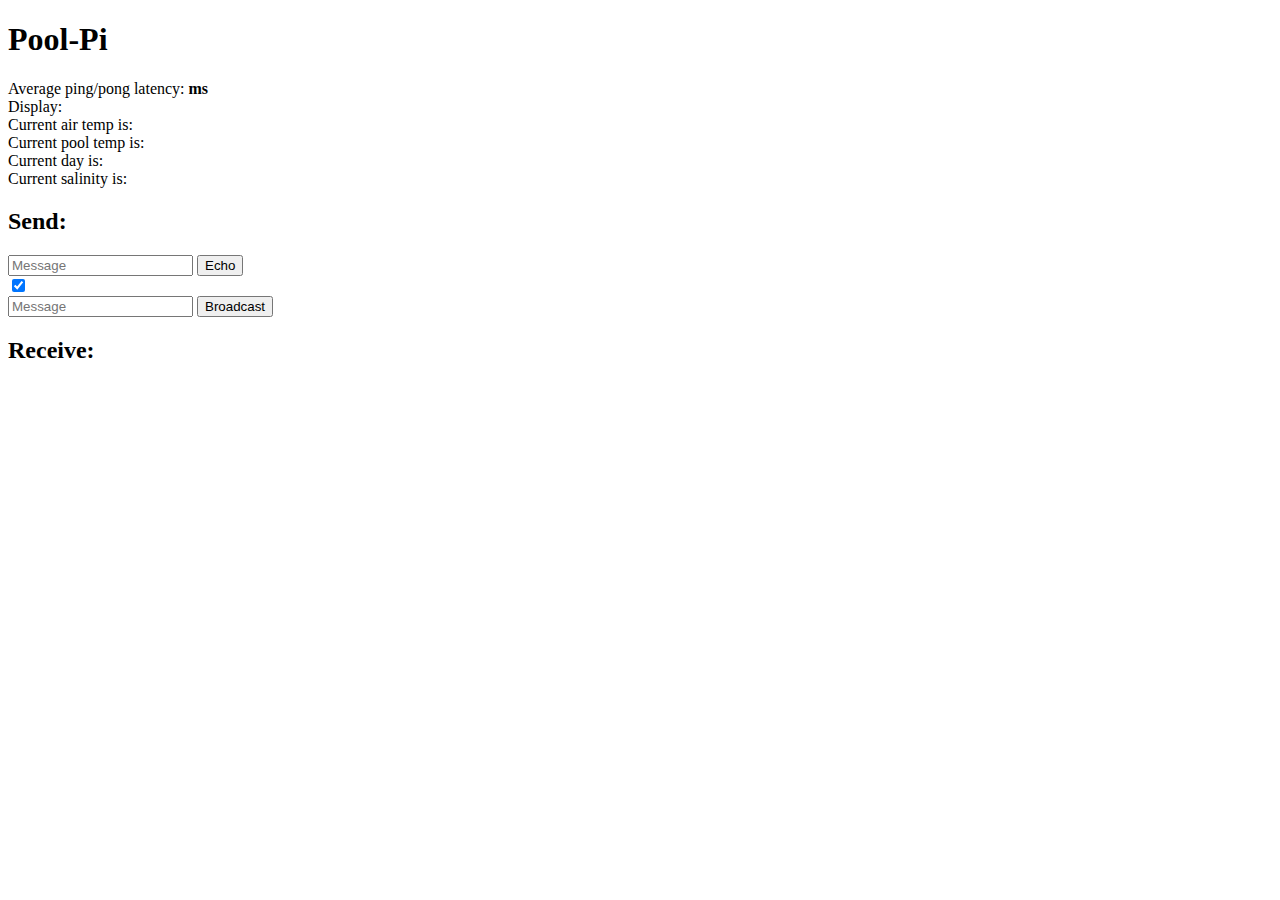
==== pool-pi/templates/index.html @ 93a37dac "Added pool to web communication for waterfall" ====
<!DOCTYPE HTML>
<html>
<head>
    <title>Pool-Pi</title>
    <link rel="stylesheet" href="/../static/styles.css">
    <script src='/../static/jquery.min.js'></script>
    <script src='/../static/socket.io.js'></script>
    <script type="text/javascript" charset="utf-8">
        $(document).ready(function() {
            // Connect to the Socket.IO server.
            // The connection URL has the following format, relative to the current page:
            //     http[s]://<domain>:<port>[/<namespace>]
            var socket = io();

            // Event handler for new connections.
            // The callback function is invoked when a connection with the
            // server is established.
            socket.on('connect', function() {
                socket.emit('my_event', {data: 'I\'m connected!'});
            });

            // Event handler for server sent data.
            // The callback function is invoked whenever the server emits data
            // to the client. The data is then displayed in the "Received"
            // section of the page.
            socket.on('my_response', function(msg, cb) {
                $('#log').append('<br>' + $('<div/>').text('Received #' + msg.count + ': ' + msg.data).html());
                if (cb)
                    cb();
            });

            // Interval function that tests message latency by sending a "ping"
            // message. The server then responds with a "pong" message and the
            // round trip time is measured.
            var ping_pong_times = [];
            var start_time;
            window.setInterval(function() {
                start_time = (new Date).getTime();
                $('#transport').text(socket.io.engine.transport.name);
                socket.emit('my_ping');
            }, 1000);

            // Handler for the "pong" message. When the pong is received, the
            // time from the ping is stored, and the average of the last 30
            // samples is average and displayed.
            socket.on('my_pong', function() {
                var latency = (new Date).getTime() - start_time;
                ping_pong_times.push(latency);
                ping_pong_times = ping_pong_times.slice(-30); // keep last 30 samples
                var sum = 0;
                for (var i = 0; i < ping_pong_times.length; i++)
                    sum += ping_pong_times[i];
                $('#ping-pong').text(Math.round(10 * sum / ping_pong_times.length) / 10);
            });

            // Handler for the model update
            socket.on('model', function(msg){
               $('#display').text(msg.display);
               $('#air-temp').text(msg.airtemp)
               $('#pool-temp').text(msg.pooltemp);
               $('#date-time').text(msg.datetime);
               $('#salinity').text(msg.salinity);
               if (msg.waterfall != "INIT"){
                if (msg.waterfall == "ON"){
                    $('#testid').checked == true;
                }
                else{
                    $('#testid').checked == false;
                }
               }
            });

            // Handlers for the different forms in the page.
            // These accept data from the user and send it to the server in a
            // variety of ways
            $('form#emit').submit(function(event) {
                socket.emit('my_event', {data: $('#emit_data').val()});
                return false;
            });
            $('form#broadcast').submit(function(event) {
                socket.emit('my_broadcast_event', {data: $('#broadcast_data').val()});
                return false;
            });
            $("#testform").on("change", "input:checkbox", function(event){
                socket.emit('my_toggle_event', {data: $('#testid:checked').length});
                return false;
            });

        });
    </script>
</head>
<body>
    <h1>Pool-Pi</h1>
    <p>
      Average ping/pong latency: <b><span id="ping-pong"></span>ms</b><br>
      Display: <b><span id="display"></span></b><br>
      Current air temp is: <b><span id="air-temp"></span></b><br>
      Current pool temp is: <b><span id="pool-temp"></span></b><br>
      Current day is: <b><span id="date-time"></span></b><br>
      Current salinity is: <b><span id="salinity"></span></b><br>
    </p>
    <h2>Send:</h2>
    <form id="waterfall" method="POST" action='#'>
        <input type="text" name="emit_data" id="emit_data" placeholder="Message">
        <input type="submit" value="Echo">
    </form>
    <form id="testform" method="POST" action='#'>
        <label class="switch switch-on-off">
            <input class="switch-input" type="checkbox" id="testid" name="testid" checked=checked/>
            <span class="switch-label" data-on="ON" data-off="OFF"></span> 
            <span class="switch-handle"></span> 
        </label>
    </form>
    <form id="broadcast" method="POST" action='#'>
        <input type="text" name="broadcast_data" id="broadcast_data" placeholder="Message">
        <input type="submit" value="Broadcast">
    </form>
    <h2>Receive:</h2>
    <div id="log"></div>
</body>
</html>
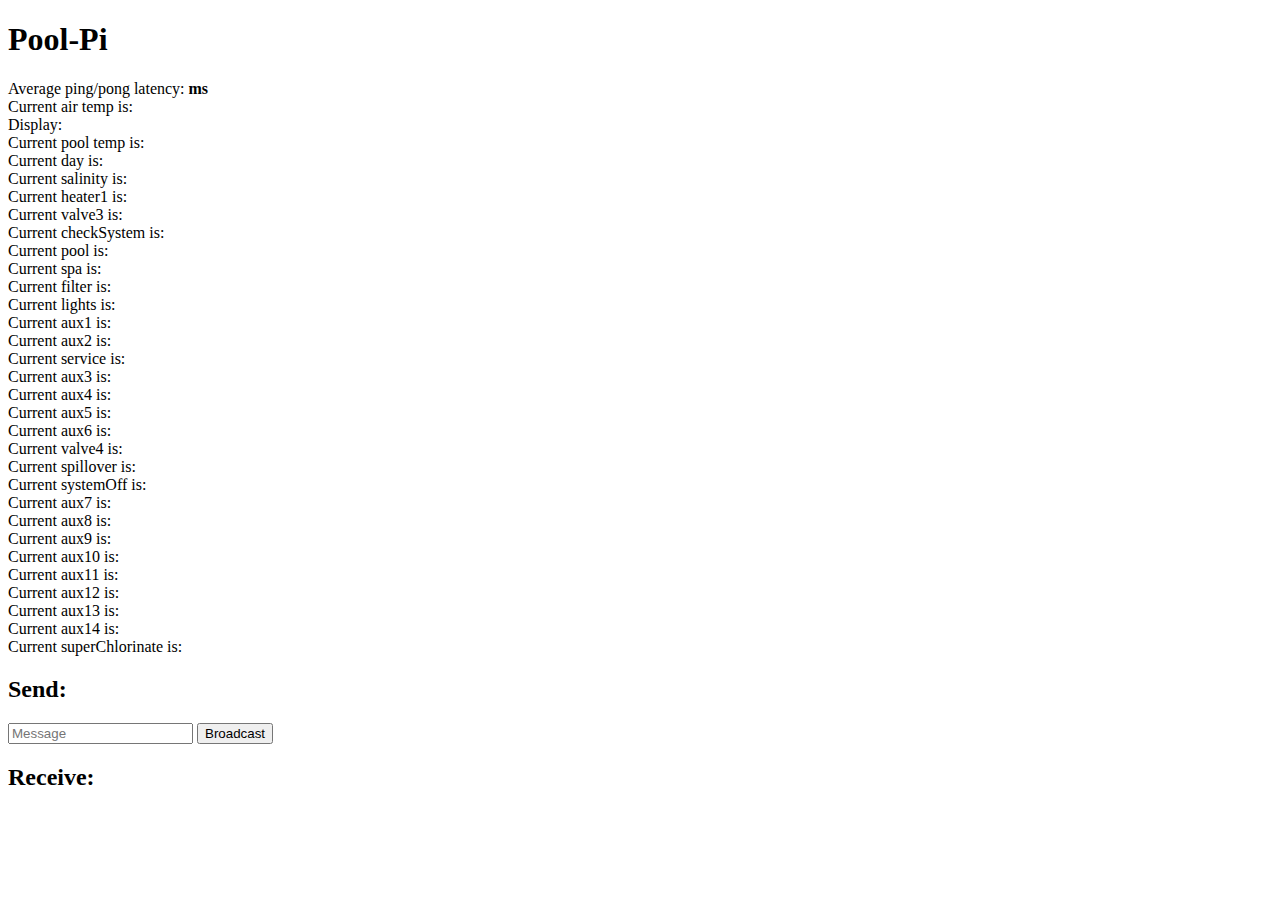
==== commit 11c6b561: "Updated front end to accept updated poolModel data" ====
--- a/pool-pi/templates/index.html
+++ b/pool-pi/templates/index.html
@@ -55,19 +55,23 @@
 
             // Handler for the model update
             socket.on('model', function(msg){
-               $('#display').text(msg.display);
-               $('#air-temp').text(msg.airtemp)
-               $('#pool-temp').text(msg.pooltemp);
-               $('#date-time').text(msg.datetime);
-               $('#salinity').text(msg.salinity);
-               if (msg.waterfall != "INIT"){
-                if (msg.waterfall == "ON"){
-                    $('#testid').checked == true;
+                msgObj = JSON.parse(msg);
+            // For every item in json message, need to update
+                for(var i = 0, len = keys(msgObj).length; i < len; ++i){
+                    attributeName = keys(msgObj)[i]
+                    if(typeof(msgObj[attributeName]) == "object"){
+                        // Attribute has state and version value
+                        state = msgObj[attributeName].state;
+                        version = msgObj[attributeName].version;
+                    }
+                    else{
+                        // Attribute only has state value
+                        state = msgObj[attributeName];
+                        version = "NA";
+                    }
+                    // Update corrosponding html
+                    document.getElementById(attributeName).textContent="State: "+state+", Version: "+version;
                 }
-                else{
-                    $('#testid').checked == false;
-                }
-               }
             });
 
             // Handlers for the different forms in the page.
@@ -92,25 +96,47 @@
 <body>
     <h1>Pool-Pi</h1>
     <p>
-      Average ping/pong latency: <b><span id="ping-pong"></span>ms</b><br>
-      Display: <b><span id="display"></span></b><br>
-      Current air temp is: <b><span id="air-temp"></span></b><br>
-      Current pool temp is: <b><span id="pool-temp"></span></b><br>
-      Current day is: <b><span id="date-time"></span></b><br>
-      Current salinity is: <b><span id="salinity"></span></b><br>
+        Average ping/pong latency: <b><span id="ping-pong"></span>ms</b><br>
+        Current air temp is: <b><span id="airtemp"></span></b><br>
+        Display: <b><span id="display"></span></b><br>
+        Current pool temp is: <b><span id="pooltemp"></span></b><br>
+        Current day is: <b><span id="datetime"></span></b><br>
+        Current salinity is: <b><span id="salinity"></span></b><br>
+        Current heater1 is: <b><span id="heater1"></span></b><br>
+        Current valve3 is: <b><span id="valve3"></span></b><br>
+        Current checkSystem is: <b><span id="checkSystem"></span></b><br>
+        Current pool is: <b><span id="pool"></span></b><br>
+        Current spa is: <b><span id="spa"></span></b><br>
+        Current filter is: <b><span id="filter"></span></b><br>
+        Current lights is: <b><span id="lights"></span></b><br>
+        Current aux1 is: <b><span id="aux1"></span></b><br>
+        Current aux2 is: <b><span id="aux2"></span></b><br>
+        Current service is: <b><span id="service"></span></b><br>
+        Current aux3 is: <b><span id="aux3"></span></b><br>
+        Current aux4 is: <b><span id="aux4"></span></b><br>
+        Current aux5 is: <b><span id="aux5"></span></b><br>
+        Current aux6 is: <b><span id="aux6"></span></b><br>
+        Current valve4 is: <b><span id="valve4"></span></b><br>
+        Current spillover is: <b><span id="spillover"></span></b><br>
+        Current systemOff is: <b><span id="systemOff"></span></b><br>
+        Current aux7 is: <b><span id="aux7"></span></b><br>
+        Current aux8 is: <b><span id="aux8"></span></b><br>
+        Current aux9 is: <b><span id="aux9"></span></b><br>
+        Current aux10 is: <b><span id="aux10"></span></b><br>
+        Current aux11 is: <b><span id="aux11"></span></b><br>
+        Current aux12 is: <b><span id="aux12"></span></b><br>
+        Current aux13 is: <b><span id="aux13"></span></b><br>
+        Current aux14 is: <b><span id="aux14"></span></b><br>
+        Current superChlorinate is: <b><span id="superChlorinate"></span></b><br>
     </p>
     <h2>Send:</h2>
-    <form id="waterfall" method="POST" action='#'>
-        <input type="text" name="emit_data" id="emit_data" placeholder="Message">
-        <input type="submit" value="Echo">
-    </form>
-    <form id="testform" method="POST" action='#'>
+    <!-- <form id="testform" method="POST" action='#'>
         <label class="switch switch-on-off">
             <input class="switch-input" type="checkbox" id="testid" name="testid" checked=checked/>
             <span class="switch-label" data-on="ON" data-off="OFF"></span> 
             <span class="switch-handle"></span> 
         </label>
-    </form>
+    </form> -->
     <form id="broadcast" method="POST" action='#'>
         <input type="text" name="broadcast_data" id="broadcast_data" placeholder="Message">
         <input type="submit" value="Broadcast">
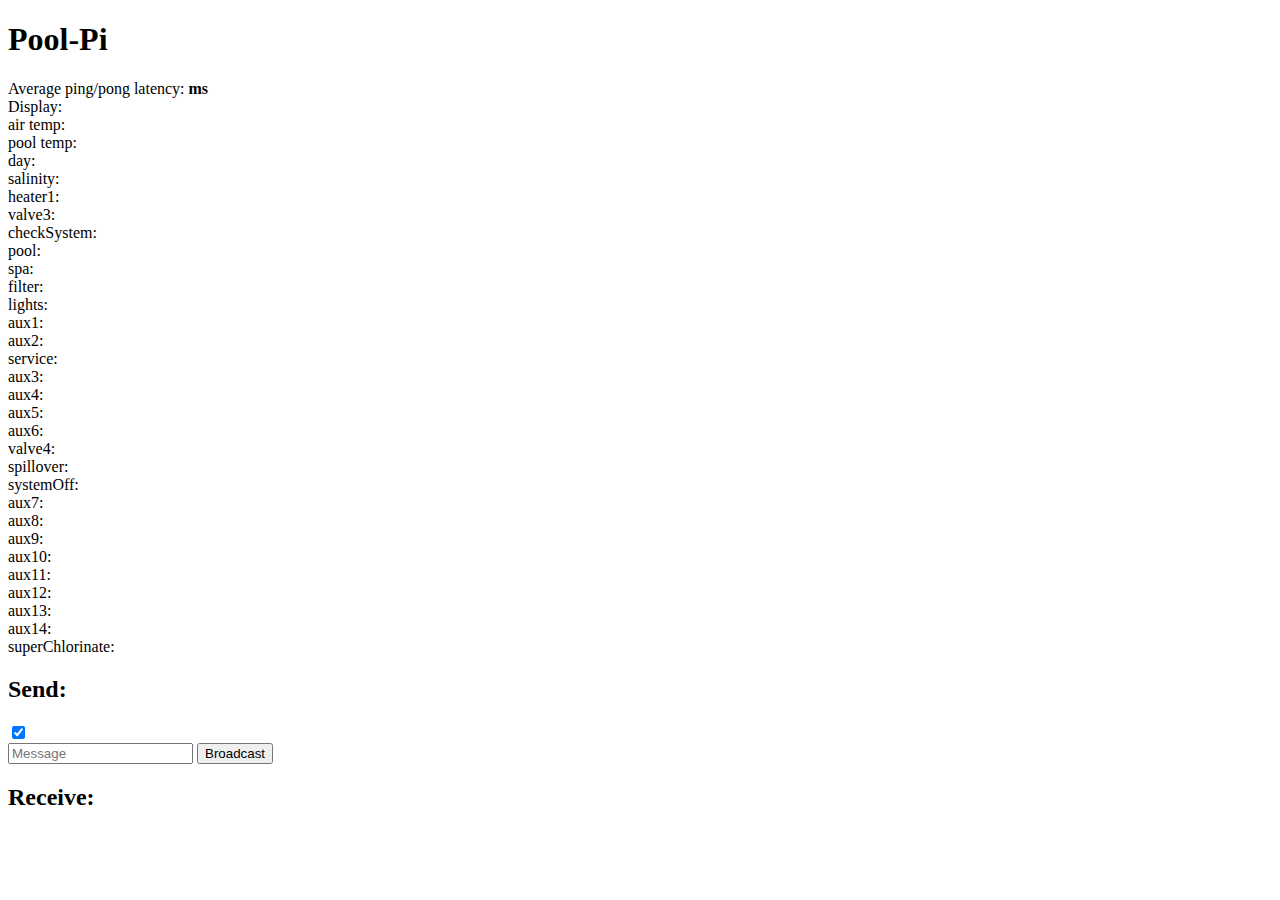
==== commit b2a5c933: "Working on adding in switches" ====
--- a/pool-pi/templates/index.html
+++ b/pool-pi/templates/index.html
@@ -2,6 +2,7 @@
 <html>
 <head>
     <title>Pool-Pi</title>
+    <!-- TODO add favicon -->
     <link rel="stylesheet" href="/../static/styles.css">
     <script src='/../static/jquery.min.js'></script>
     <script src='/../static/socket.io.js'></script>
@@ -57,12 +58,29 @@
             socket.on('model', function(msg){
                 msgObj = JSON.parse(msg);
             // For every item in json message, need to update
-                for(var i = 0, len = keys(msgObj).length; i < len; ++i){
-                    attributeName = keys(msgObj)[i]
+                for(var i = 0, len = Object.keys(msgObj).length; i < len; ++i){
+                    attributeName = Object.keys(msgObj)[i]
+                    if(attributeName=="flag_data_changed"){
+                        break;
+                        // TODO filter this on backend so it's not sent as JSON
+                    }
                     if(typeof(msgObj[attributeName]) == "object"){
                         // Attribute has state and version value
                         state = msgObj[attributeName].state;
                         version = msgObj[attributeName].version;
+                        if(state=="ON"){
+                            color = 'color:green'
+                        }
+                        else if(state=="INIT"){
+                            color = 'color:lightgrey'
+                        }
+                        else if(state=="OFF"){
+                            color = 'color:red'
+                        }
+                        else if(state=="BLINK"){
+                            color = 'color:yellow'
+                        }
+                        document.getElementById(attributeName).style=color;
                     }
                     else{
                         // Attribute only has state value
@@ -70,7 +88,8 @@
                         version = "NA";
                     }
                     // Update corrosponding html
-                    document.getElementById(attributeName).textContent="State: "+state+", Version: "+version;
+                    document.getElementById(attributeName).textContent=state+", "+version;
+                    
                 }
             });
 
@@ -86,7 +105,7 @@
                 return false;
             });
             $("#testform").on("change", "input:checkbox", function(event){
-                socket.emit('my_toggle_event', {data: $('#testid:checked').length});
+                socket.emit('my_toggle_event', {id:'testid',data: $('#testid:checked').length});
                 return false;
             });
 
@@ -97,46 +116,46 @@
     <h1>Pool-Pi</h1>
     <p>
         Average ping/pong latency: <b><span id="ping-pong"></span>ms</b><br>
-        Current air temp is: <b><span id="airtemp"></span></b><br>
         Display: <b><span id="display"></span></b><br>
-        Current pool temp is: <b><span id="pooltemp"></span></b><br>
-        Current day is: <b><span id="datetime"></span></b><br>
-        Current salinity is: <b><span id="salinity"></span></b><br>
-        Current heater1 is: <b><span id="heater1"></span></b><br>
-        Current valve3 is: <b><span id="valve3"></span></b><br>
-        Current checkSystem is: <b><span id="checkSystem"></span></b><br>
-        Current pool is: <b><span id="pool"></span></b><br>
-        Current spa is: <b><span id="spa"></span></b><br>
-        Current filter is: <b><span id="filter"></span></b><br>
-        Current lights is: <b><span id="lights"></span></b><br>
-        Current aux1 is: <b><span id="aux1"></span></b><br>
-        Current aux2 is: <b><span id="aux2"></span></b><br>
-        Current service is: <b><span id="service"></span></b><br>
-        Current aux3 is: <b><span id="aux3"></span></b><br>
-        Current aux4 is: <b><span id="aux4"></span></b><br>
-        Current aux5 is: <b><span id="aux5"></span></b><br>
-        Current aux6 is: <b><span id="aux6"></span></b><br>
-        Current valve4 is: <b><span id="valve4"></span></b><br>
-        Current spillover is: <b><span id="spillover"></span></b><br>
-        Current systemOff is: <b><span id="systemOff"></span></b><br>
-        Current aux7 is: <b><span id="aux7"></span></b><br>
-        Current aux8 is: <b><span id="aux8"></span></b><br>
-        Current aux9 is: <b><span id="aux9"></span></b><br>
-        Current aux10 is: <b><span id="aux10"></span></b><br>
-        Current aux11 is: <b><span id="aux11"></span></b><br>
-        Current aux12 is: <b><span id="aux12"></span></b><br>
-        Current aux13 is: <b><span id="aux13"></span></b><br>
-        Current aux14 is: <b><span id="aux14"></span></b><br>
-        Current superChlorinate is: <b><span id="superChlorinate"></span></b><br>
+        air temp: <b><span id="airtemp"></span></b><br>
+        pool temp: <b><span id="pooltemp"></span></b><br>
+        day: <b><span id="datetime"></span></b><br>
+        salinity: <b><span id="salinity"></span></b><br>
+        heater1: <b><span id="heater1"></span></b><br>
+        valve3: <b><span id="valve3"></span></b><br>
+        checkSystem: <b><span id="checkSystem"></span></b><br>
+        pool: <b><span id="pool"></span></b><br>
+        spa: <b><span id="spa"></span></b><br>
+        filter: <b><span id="filter"></span></b><br>
+        lights: <b><span id="lights"></span></b><br>
+        aux1: <b><span id="aux1"></span></b><br>
+        aux2: <b><span id="aux2"></span></b><br>
+        service: <b><span id="service"></span></b><br>
+        aux3: <b><span id="aux3"></span></b><br>
+        aux4: <b><span id="aux4"></span></b><br>
+        aux5: <b><span id="aux5"></span></b><br>
+        aux6: <b><span id="aux6"></span></b><br>
+        valve4: <b><span id="valve4"></span></b><br>
+        spillover: <b><span id="spillover"></span></b><br>
+        systemOff: <b><span id="systemOff"></span></b><br>
+        aux7: <b><span id="aux7"></span></b><br>
+        aux8: <b><span id="aux8"></span></b><br>
+        aux9: <b><span id="aux9"></span></b><br>
+        aux10: <b><span id="aux10"></span></b><br>
+        aux11: <b><span id="aux11"></span></b><br>
+        aux12: <b><span id="aux12"></span></b><br>
+        aux13: <b><span id="aux13"></span></b><br>
+        aux14: <b><span id="aux14"></span></b><br>
+        superChlorinate: <b><span id="superChlorinate"></span></b><br>
     </p>
     <h2>Send:</h2>
-    <!-- <form id="testform" method="POST" action='#'>
+    <form id="testform" method="POST" action='#'>
         <label class="switch switch-on-off">
-            <input class="switch-input" type="checkbox" id="testid" name="testid" checked=checked/>
+            <input class="switch-input" type="checkbox" id="testid" checked=''/>
             <span class="switch-label" data-on="ON" data-off="OFF"></span> 
             <span class="switch-handle"></span> 
         </label>
-    </form> -->
+    </form>
     <form id="broadcast" method="POST" action='#'>
         <input type="text" name="broadcast_data" id="broadcast_data" placeholder="Message">
         <input type="submit" value="Broadcast">
@@ -144,4 +163,4 @@
     <h2>Receive:</h2>
     <div id="log"></div>
 </body>
-</html>+</html>
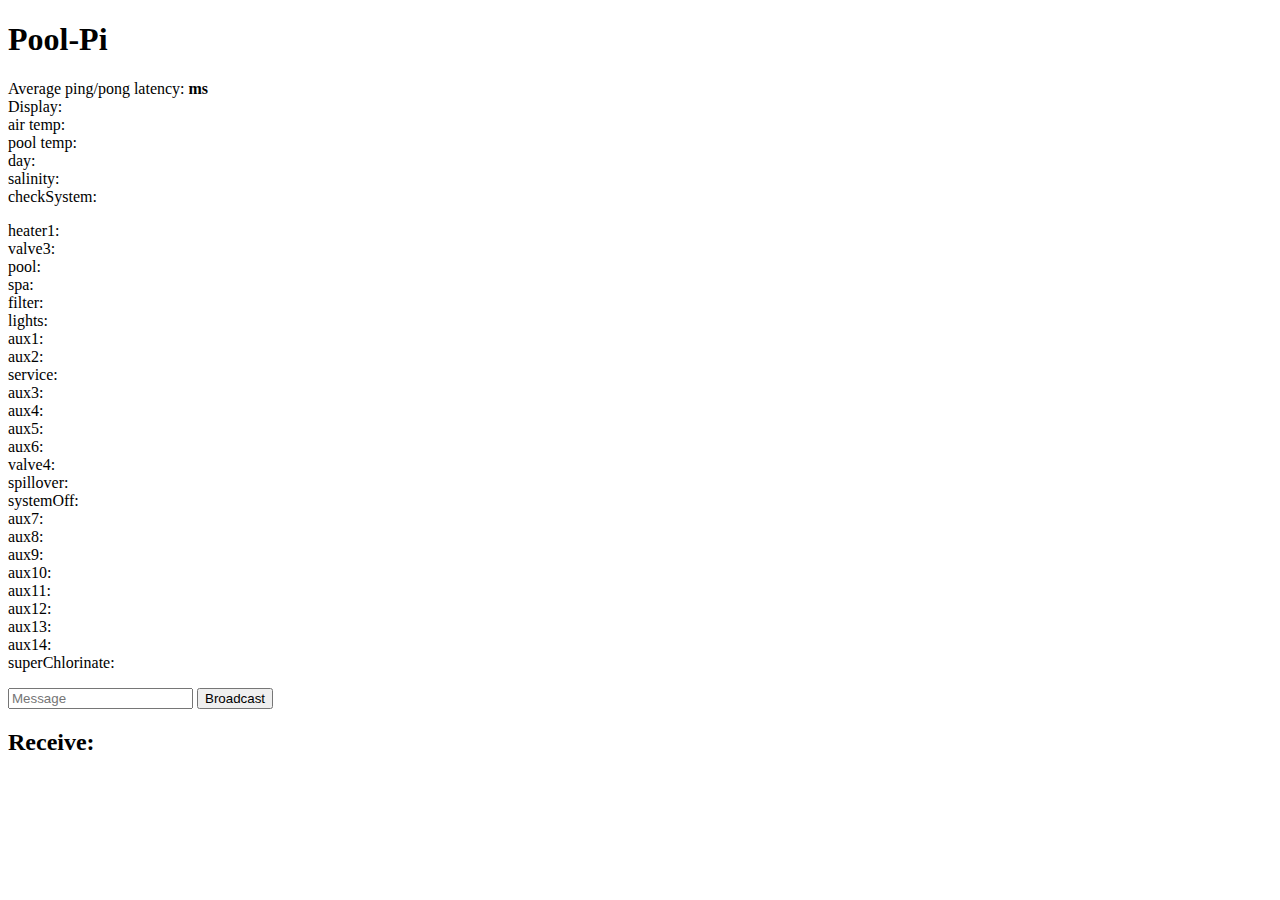
==== commit cc4354f9: "Added line breaks. Fixed ID selection when parsing JSON." ====
--- a/pool-pi/templates/index.html
+++ b/pool-pi/templates/index.html
@@ -65,31 +65,36 @@
                         // TODO filter this on backend so it's not sent as JSON
                     }
                     if(typeof(msgObj[attributeName]) == "object"){
-                        // Attribute has state and version value
+                        // Attribute has state and version value (is a button)
                         state = msgObj[attributeName].state;
                         version = msgObj[attributeName].version;
                         if(state=="ON"){
                             color = 'color:green'
+                            if($("#"+attributeName).attr('class')=="toggler off"){
+                                $("#"+attributeName).toggleClass('off');
+                            }
                         }
                         else if(state=="INIT"){
                             color = 'color:lightgrey'
                         }
                         else if(state=="OFF"){
                             color = 'color:red'
+                            if($("#"+attributeName).attr('class')=="toggler"){
+                                $("#"+attributeName).toggleClass('off');
+                            }
                         }
                         else if(state=="BLINK"){
                             color = 'color:yellow'
                         }
-                        document.getElementById(attributeName).style=color;
+                        // document.getElementById(attributeName).style=color;
+                        // Update button
+                        
                     }
                     else{
-                        // Attribute only has state value
-                        state = msgObj[attributeName];
-                        version = "NA";
+                        // Attribute only has state value (is not a button)
+                        // Update corrosponding html
+                        document.getElementById(attributeName).textContent=msgObj[attributeName];
                     }
-                    // Update corrosponding html
-                    document.getElementById(attributeName).textContent=state+", "+version;
-                    
                 }
             });
 
@@ -108,6 +113,18 @@
                 socket.emit('my_toggle_event', {id:'testid',data: $('#testid:checked').length});
                 return false;
             });
+            $('switch.toggler').click(function(){
+                $(this).toggleClass('off');
+                switchID = $(this).attr('id');
+                if($(this).attr('class') == 'toggler'){
+                    switchState = true;
+                }
+                else{
+                    switchState = false;
+                }
+                console.log(switchID, switchState);
+                socket.emit('my_toggle_event', {id: switchID, data: switchState});
+            });
 
         });
     </script>
@@ -121,40 +138,43 @@
         pool temp: <b><span id="pooltemp"></span></b><br>
         day: <b><span id="datetime"></span></b><br>
         salinity: <b><span id="salinity"></span></b><br>
-        heater1: <b><span id="heater1"></span></b><br>
-        valve3: <b><span id="valve3"></span></b><br>
         checkSystem: <b><span id="checkSystem"></span></b><br>
-        pool: <b><span id="pool"></span></b><br>
-        spa: <b><span id="spa"></span></b><br>
-        filter: <b><span id="filter"></span></b><br>
-        lights: <b><span id="lights"></span></b><br>
-        aux1: <b><span id="aux1"></span></b><br>
-        aux2: <b><span id="aux2"></span></b><br>
-        service: <b><span id="service"></span></b><br>
-        aux3: <b><span id="aux3"></span></b><br>
-        aux4: <b><span id="aux4"></span></b><br>
-        aux5: <b><span id="aux5"></span></b><br>
-        aux6: <b><span id="aux6"></span></b><br>
-        valve4: <b><span id="valve4"></span></b><br>
-        spillover: <b><span id="spillover"></span></b><br>
-        systemOff: <b><span id="systemOff"></span></b><br>
-        aux7: <b><span id="aux7"></span></b><br>
-        aux8: <b><span id="aux8"></span></b><br>
-        aux9: <b><span id="aux9"></span></b><br>
-        aux10: <b><span id="aux10"></span></b><br>
-        aux11: <b><span id="aux11"></span></b><br>
-        aux12: <b><span id="aux12"></span></b><br>
-        aux13: <b><span id="aux13"></span></b><br>
-        aux14: <b><span id="aux14"></span></b><br>
-        superChlorinate: <b><span id="superChlorinate"></span></b><br>
     </p>
-    <h2>Send:</h2>
-    <form id="testform" method="POST" action='#'>
+    <p>
+        heater1: <switch id="heater1" href="#" class="toggler off">&nbsp;</switch><br>
+        valve3: <switch id="valve3" href="#" class="toggler off">&nbsp;</switch><br>
+        pool: <switch id="pool" href="#" class="toggler off">&nbsp;</switch><br>
+        spa: <switch id="spa" href="#" class="toggler off">&nbsp;</switch><br>
+        filter: <switch id="filter" href="#" class="toggler off">&nbsp;</switch><br>
+        lights: <switch id="lights" href="#" class="toggler off">&nbsp;</switch><br>
+        aux1: <switch id="aux1" href="#" class="toggler off">&nbsp;</switch><br>
+        aux2: <switch id="aux2" href="#" class="toggler off">&nbsp;</switch><br>
+        service: <switch id="service" href="#" class="toggler off">&nbsp;</switch><br>
+        aux3: <switch id="aux3" href="#" class="toggler off">&nbsp;</switch><br>
+        aux4: <switch  id="aux4" href="#" class="toggler off">&nbsp;</switch><br>
+        aux5: <switch id="aux5" href="#" class="toggler off">&nbsp;</switch><br>
+        aux6: <switch id="aux6" href="#" class="toggler off">&nbsp;</switch><br>
+        valve4: <switch id="valve4" href="#" class="toggler off">&nbsp;</switch><br>
+        spillover: <switch id="spillover" href="#" class="toggler off">&nbsp;</switch><br>
+        systemOff: <switch id="systemOff" href="#" class="toggler off">&nbsp;</switch><br>
+        aux7: <switch id="aux7" href="#" class="toggler off">&nbsp;</switch><br>
+        aux8: <switch id="aux8" href="#" class="toggler off">&nbsp;</switch><br>
+        aux9: <switch id="aux9" href="#" class="toggler off">&nbsp;</switch><br>
+        aux10: <switch id="aux10" href="#" class="toggler off">&nbsp;</switch><br>
+        aux11: <switch  id="aux11" href="#" class="toggler off">&nbsp;</switch><br>
+        aux12: <switch id="aux12" href="#" class="toggler off">&nbsp;</switch><br>
+        aux13: <switch id="aux13" href="#" class="toggler off">&nbsp;</switch><br>
+        aux14: <switch id="aux14" href="#" class="toggler off">&nbsp;</switch><br>
+        superChlorinate: <switch id="superChlorinate" href="#" class="toggler off">&nbsp;</switch><br>
+    </p>
+
+
+    <!-- <form id="testform" method="POST" action='#'>
         <label class="switch switch-on-off">
             <input class="switch-input" type="checkbox" id="testid" checked=''/>
             <span class="switch-label" data-on="ON" data-off="OFF"></span> 
             <span class="switch-handle"></span> 
-        </label>
+        </label> -->
     </form>
     <form id="broadcast" method="POST" action='#'>
         <input type="text" name="broadcast_data" id="broadcast_data" placeholder="Message">
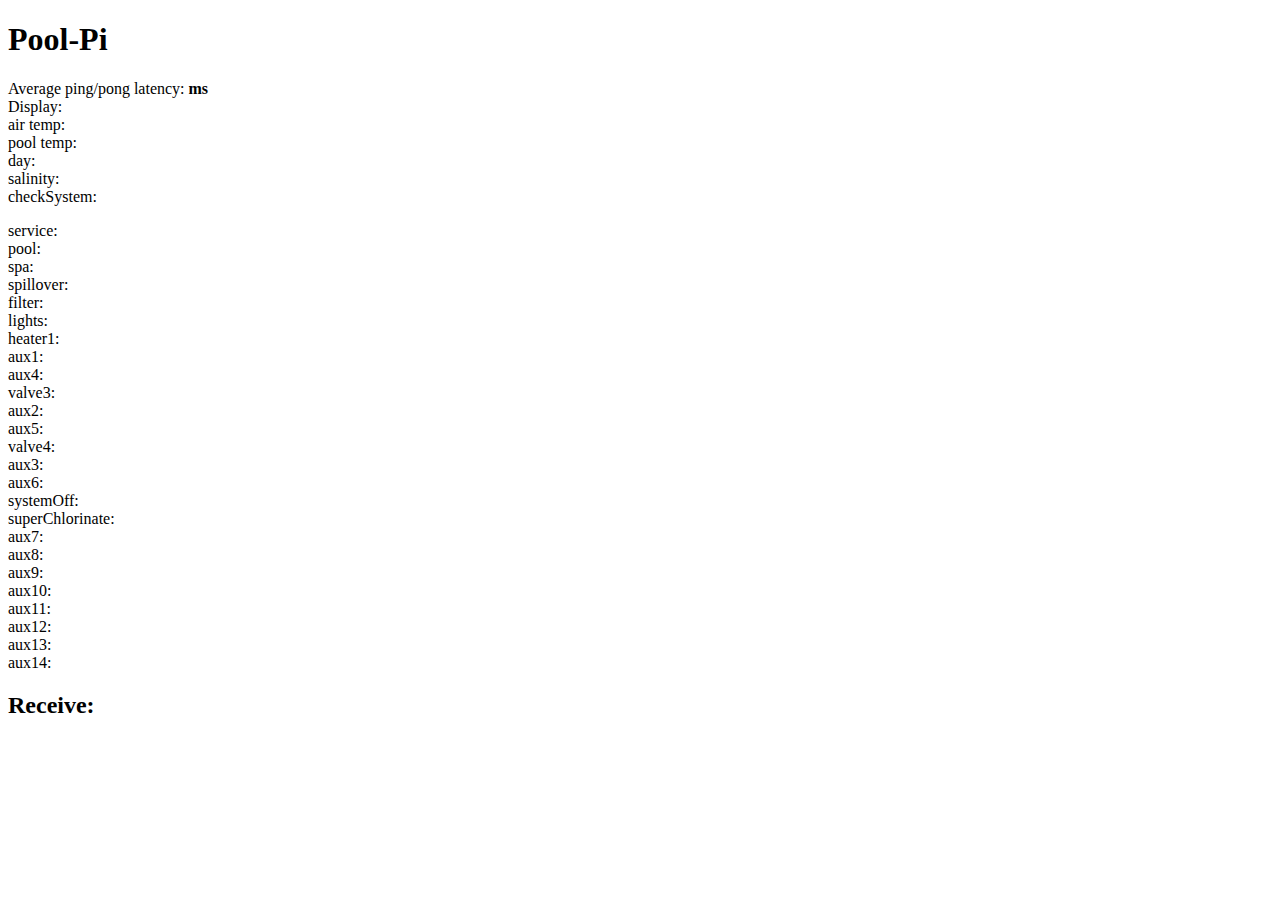
==== commit de09e1ef: "Fixed non-updated class name" ====
--- a/pool-pi/templates/index.html
+++ b/pool-pi/templates/index.html
@@ -1,5 +1,6 @@
 <!DOCTYPE HTML>
 <html>
+
 <head>
     <title>Pool-Pi</title>
     <!-- TODO add favicon -->
@@ -7,7 +8,7 @@
     <script src='/../static/jquery.min.js'></script>
     <script src='/../static/socket.io.js'></script>
     <script type="text/javascript" charset="utf-8">
-        $(document).ready(function() {
+        $(document).ready(function () {
             // Connect to the Socket.IO server.
             // The connection URL has the following format, relative to the current page:
             //     http[s]://<domain>:<port>[/<namespace>]
@@ -16,15 +17,15 @@
             // Event handler for new connections.
             // The callback function is invoked when a connection with the
             // server is established.
-            socket.on('connect', function() {
-                socket.emit('my_event', {data: 'I\'m connected!'});
+            socket.on('connect', function () {
+                socket.emit('my_event', { data: 'I\'m connected!' });
             });
 
             // Event handler for server sent data.
             // The callback function is invoked whenever the server emits data
             // to the client. The data is then displayed in the "Received"
             // section of the page.
-            socket.on('my_response', function(msg, cb) {
+            socket.on('my_response', function (msg, cb) {
                 $('#log').append('<br>' + $('<div/>').text('Received #' + msg.count + ': ' + msg.data).html());
                 if (cb)
                     cb();
@@ -35,7 +36,7 @@
             // round trip time is measured.
             var ping_pong_times = [];
             var start_time;
-            window.setInterval(function() {
+            window.setInterval(function () {
                 start_time = (new Date).getTime();
                 $('#transport').text(socket.io.engine.transport.name);
                 socket.emit('my_ping');
@@ -44,7 +45,7 @@
             // Handler for the "pong" message. When the pong is received, the
             // time from the ping is stored, and the average of the last 30
             // samples is average and displayed.
-            socket.on('my_pong', function() {
+            socket.on('my_pong', function () {
                 var latency = (new Date).getTime() - start_time;
                 ping_pong_times.push(latency);
                 ping_pong_times = ping_pong_times.slice(-30); // keep last 30 samples
@@ -55,45 +56,50 @@
             });
 
             // Handler for the model update
-            socket.on('model', function(msg){
+            socket.on('model', function (msg) {
                 msgObj = JSON.parse(msg);
-            // For every item in json message, need to update
-                for(var i = 0, len = Object.keys(msgObj).length; i < len; ++i){
+                // For every item in json message, need to update
+                for (var i = 0, len = Object.keys(msgObj).length; i < len; ++i) {
                     attributeName = Object.keys(msgObj)[i]
-                    if(attributeName=="flag_data_changed"){
+                    if (attributeName == "flag_data_changed") {
                         break;
                         // TODO filter this on backend so it's not sent as JSON
                     }
-                    if(typeof(msgObj[attributeName]) == "object"){
+                    if (attributeName == "last_update_time") {
+                        break;
+                        // TODO filter this on backend so it's not sent as JSON
+                    }
+                    if (typeof (msgObj[attributeName]) == "object") {
                         // Attribute has state and version value (is a button)
                         state = msgObj[attributeName].state;
                         version = msgObj[attributeName].version;
-                        if(state=="ON"){
+                        // TODO handle init and blinking states
+                        if (state == "ON") {
                             color = 'color:green'
-                            if($("#"+attributeName).attr('class')=="toggler off"){
-                                $("#"+attributeName).toggleClass('off');
+                            if ($("#" + attributeName).attr('class') == "toggler off") {
+                                $("#" + attributeName).toggleClass('off');
                             }
                         }
-                        else if(state=="INIT"){
+                        else if (state == "INIT") {
                             color = 'color:lightgrey'
                         }
-                        else if(state=="OFF"){
+                        else if (state == "OFF") {
                             color = 'color:red'
-                            if($("#"+attributeName).attr('class')=="toggler"){
-                                $("#"+attributeName).toggleClass('off');
+                            if ($("#" + attributeName).attr('class') == "toggler") {
+                                $("#" + attributeName).toggleClass('off');
                             }
                         }
-                        else if(state=="BLINK"){
+                        else if (state == "BLINK") {
                             color = 'color:yellow'
                         }
-                        // document.getElementById(attributeName).style=color;
-                        // Update button
-                        
-                    }
-                    else{
+                        // Update version
+                        $("#" + attributeName).attr('version', version);
+
+                    }
+                    else {
                         // Attribute only has state value (is not a button)
                         // Update corrosponding html
-                        document.getElementById(attributeName).textContent=msgObj[attributeName];
+                        document.getElementById(attributeName).textContent = msgObj[attributeName];
                     }
                 }
             });
@@ -101,34 +107,28 @@
             // Handlers for the different forms in the page.
             // These accept data from the user and send it to the server in a
             // variety of ways
-            $('form#emit').submit(function(event) {
-                socket.emit('my_event', {data: $('#emit_data').val()});
+            $('form#emit').submit(function (event) {
+                socket.emit('my_event', { data: $('#emit_data').val() });
                 return false;
             });
-            $('form#broadcast').submit(function(event) {
-                socket.emit('my_broadcast_event', {data: $('#broadcast_data').val()});
-                return false;
-            });
-            $("#testform").on("change", "input:checkbox", function(event){
-                socket.emit('my_toggle_event', {id:'testid',data: $('#testid:checked').length});
-                return false;
-            });
-            $('switch.toggler').click(function(){
+            $('switch.toggler').click(function () {
                 $(this).toggleClass('off');
                 switchID = $(this).attr('id');
-                if($(this).attr('class') == 'toggler'){
-                    switchState = true;
+                switchVersion = $(this).attr('version');
+                if ($(this).attr('class') == 'toggler') {
+                    switchState = 'ON';
                 }
-                else{
-                    switchState = false;
+                else {
+                    switchState = 'OFF';
                 }
-                console.log(switchID, switchState);
-                socket.emit('my_toggle_event', {id: switchID, data: switchState});
+                console.log(switchID, switchState, switchVersion);
+                socket.emit('my_toggle_event', { 'id': switchID, 'data': switchState, 'version': switchVersion });
             });
 
         });
     </script>
 </head>
+
 <body>
     <h1>Pool-Pi</h1>
     <p>
@@ -141,46 +141,78 @@
         checkSystem: <b><span id="checkSystem"></span></b><br>
     </p>
     <p>
-        heater1: <switch id="heater1" href="#" class="toggler off">&nbsp;</switch><br>
-        valve3: <switch id="valve3" href="#" class="toggler off">&nbsp;</switch><br>
-        pool: <switch id="pool" href="#" class="toggler off">&nbsp;</switch><br>
-        spa: <switch id="spa" href="#" class="toggler off">&nbsp;</switch><br>
-        filter: <switch id="filter" href="#" class="toggler off">&nbsp;</switch><br>
-        lights: <switch id="lights" href="#" class="toggler off">&nbsp;</switch><br>
-        aux1: <switch id="aux1" href="#" class="toggler off">&nbsp;</switch><br>
-        aux2: <switch id="aux2" href="#" class="toggler off">&nbsp;</switch><br>
-        service: <switch id="service" href="#" class="toggler off">&nbsp;</switch><br>
-        aux3: <switch id="aux3" href="#" class="toggler off">&nbsp;</switch><br>
-        aux4: <switch  id="aux4" href="#" class="toggler off">&nbsp;</switch><br>
-        aux5: <switch id="aux5" href="#" class="toggler off">&nbsp;</switch><br>
-        aux6: <switch id="aux6" href="#" class="toggler off">&nbsp;</switch><br>
-        valve4: <switch id="valve4" href="#" class="toggler off">&nbsp;</switch><br>
-        spillover: <switch id="spillover" href="#" class="toggler off">&nbsp;</switch><br>
-        systemOff: <switch id="systemOff" href="#" class="toggler off">&nbsp;</switch><br>
-        aux7: <switch id="aux7" href="#" class="toggler off">&nbsp;</switch><br>
-        aux8: <switch id="aux8" href="#" class="toggler off">&nbsp;</switch><br>
-        aux9: <switch id="aux9" href="#" class="toggler off">&nbsp;</switch><br>
-        aux10: <switch id="aux10" href="#" class="toggler off">&nbsp;</switch><br>
-        aux11: <switch  id="aux11" href="#" class="toggler off">&nbsp;</switch><br>
-        aux12: <switch id="aux12" href="#" class="toggler off">&nbsp;</switch><br>
-        aux13: <switch id="aux13" href="#" class="toggler off">&nbsp;</switch><br>
-        aux14: <switch id="aux14" href="#" class="toggler off">&nbsp;</switch><br>
-        superChlorinate: <switch id="superChlorinate" href="#" class="toggler off">&nbsp;</switch><br>
+        <!-- TODO combine pool/spa/spillover switches -->
+    <div class="switch-row-container">
+        <div class="switch">service: <switch id="service" href="#" class="toggler off">&nbsp;</switch>
+        </div>
+    </div>
+    <div class="switch-row-container">
+        <div class="switch">pool: <switch id="pool" href="#" class="toggler off">&nbsp;</switch>
+        </div>
+    </div>
+    <div class="switch-row-container">
+        <div class="switch">spa: <switch id="spa" href="#" class="toggler off">&nbsp;</switch>
+        </div>
+    </div>
+    <div class="switch-row-container">
+        <div class="switch">spillover: <switch id="spillover" href="#" class="toggler off">&nbsp;</switch>
+        </div>
+    </div>
+    <div class="switch-row-container">
+        <div class="switch">filter: <switch id="filter" href="#" class="toggler off">&nbsp;</switch>
+        </div>
+    </div>
+    <div class="switch-row-container">
+        <div class="switch">lights: <switch id="lights" href="#" class="toggler off">&nbsp;</switch>
+        </div>
+    </div>
+    <div class="switch-row-container">
+        <div class="switch">heater1: <switch id="heater1" href="#" class="toggler off button">&nbsp;
+            </switch>
+        </div>
+        <div class="switch">aux1: <switch id="aux1" href="#" class="toggler off button">&nbsp;
+            </switch>
+        </div>
+        <div class="switch">aux4: <switch id="aux4" href="#" class="toggler off button">&nbsp;
+            </switch>
+        </div>
+    </div>
+    <div class="switch-row-container">
+        <div class="switch">valve3: <switch id="valve3" href="#" class="toggler off button">&nbsp;</switch>
+        </div>
+        <div class="switch">aux2: <switch id="aux2" href="#" class="toggler off button">&nbsp;</switch>
+        </div>
+        <div class="switch">aux5: <switch id="aux5" href="#" class="toggler off button">&nbsp;</switch>
+        </div>
+    </div>
+
+    <div class="switch-row-container">
+        <div class="switch">valve4: <switch id="valve4" href="#" class="toggler off button"></switch>&nbsp;
+            </switch>
+        </div>
+        <div class="switch">aux3: <switch id="aux3" href="#" class="toggler off button"></switch>&nbsp;
+            </switch>
+        </div>
+        <div class="switch">aux6: <switch id="aux6" href="#" class="toggler off button"></switch>&nbsp;
+            </switch>
+        </div>
+    </div>
+
+    systemOff: <switch id="systemOff" href="#" class="toggler off">&nbsp;</switch><br>
+    superChlorinate: <switch id="superChlorinate" href="#" class="toggler off">&nbsp;</switch><br>
+
+    aux7: <switch id="aux7" href="#" class="toggler off">&nbsp;</switch><br>
+    aux8: <switch id="aux8" href="#" class="toggler off">&nbsp;</switch><br>
+    aux9: <switch id="aux9" href="#" class="toggler off">&nbsp;</switch><br>
+    aux10: <switch id="aux10" href="#" class="toggler off">&nbsp;</switch><br>
+    aux11: <switch id="aux11" href="#" class="toggler off">&nbsp;</switch><br>
+    aux12: <switch id="aux12" href="#" class="toggler off">&nbsp;</switch><br>
+    aux13: <switch id="aux13" href="#" class="toggler off">&nbsp;</switch><br>
+    aux14: <switch id="aux14" href="#" class="toggler off">&nbsp;</switch><br>
     </p>
-
-
-    <!-- <form id="testform" method="POST" action='#'>
-        <label class="switch switch-on-off">
-            <input class="switch-input" type="checkbox" id="testid" checked=''/>
-            <span class="switch-label" data-on="ON" data-off="OFF"></span> 
-            <span class="switch-handle"></span> 
-        </label> -->
-    </form>
-    <form id="broadcast" method="POST" action='#'>
-        <input type="text" name="broadcast_data" id="broadcast_data" placeholder="Message">
-        <input type="submit" value="Broadcast">
     </form>
     <h2>Receive:</h2>
     <div id="log"></div>
 </body>
-</html>
+
+</html>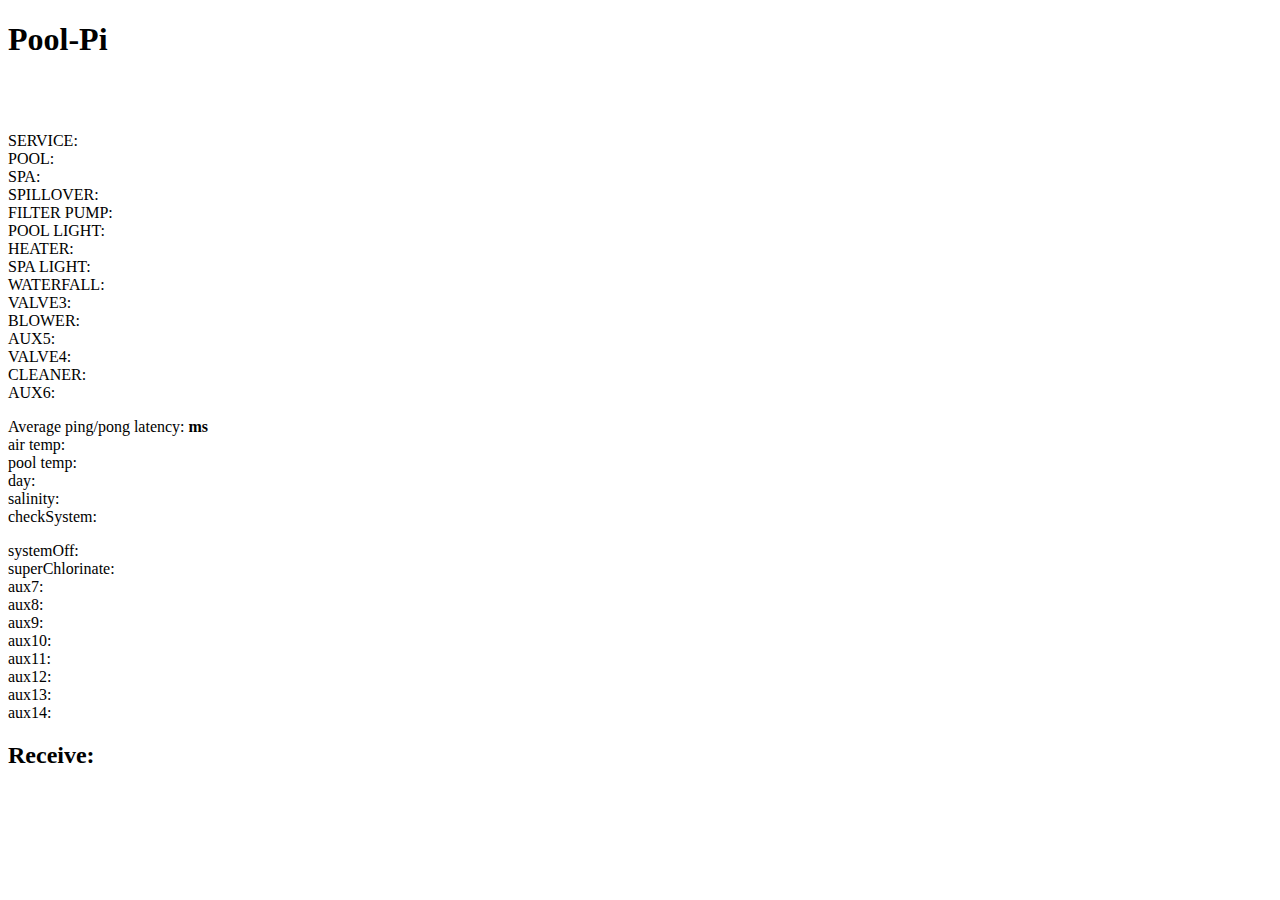
==== commit 1cebd2d8: "Fixed line length bug" ====
--- a/pool-pi/templates/index.html
+++ b/pool-pi/templates/index.html
@@ -69,6 +69,12 @@
                         break;
                         // TODO filter this on backend so it's not sent as JSON
                     }
+                    if (attributeName == "display") {
+                        // Parse display from one line into two
+                        document.getElementById("display1").textContent = msgObj[attributeName].substring(0, 20);
+                        document.getElementById("display2").textContent = msgObj[attributeName].substring(20, 40);
+                        break;
+                    }
                     if (typeof (msgObj[attributeName]) == "object") {
                         // Attribute has state and version value (is a button)
                         state = msgObj[attributeName].state;
@@ -132,71 +138,70 @@
 <body>
     <h1>Pool-Pi</h1>
     <p>
+        <span class="display" id="display1"></span><br>
+        <span class="display" id="display2"></span><br>
+    </p>
+    <p>
+        <!-- TODO combine pool/spa/spillover switches -->
+        <!-- TODO test led blinking through service -->
+    <div class="switch-row-container">
+        <div class="switch">SERVICE: <switch id="service" href="#" class="toggler off">&nbsp;</switch>
+        </div>
+    </div>
+    <div class="switch-row-container">
+        <div class="switch">POOL: <switch id="pool" href="#" class="toggler off">&nbsp;</switch>
+        </div>
+    </div>
+    <div class="switch-row-container">
+        <div class="switch">SPA: <switch id="spa" href="#" class="toggler off">&nbsp;</switch>
+        </div>
+    </div>
+    <div class="switch-row-container">
+        <div class="switch">SPILLOVER: <switch id="spillover" href="#" class="toggler off">&nbsp;</switch>
+        </div>
+    </div>
+    <div class="switch-row-container">
+        <div class="switch">FILTER PUMP: <switch id="filter" href="#" class="toggler off">&nbsp;</switch>
+        </div>
+    </div>
+    <div class="switch-row-container">
+        <div class="switch">POOL LIGHT: <switch id="lights" href="#" class="toggler off">&nbsp;</switch>
+        </div>
+    </div>
+    <div class="switch-row-container">
+        <div class="switch">HEATER: <switch id="heater1" href="#" class="toggler off">&nbsp;</switch>
+        </div>
+        <div class="switch">SPA LIGHT: <switch id="aux1" href="#" class="toggler off">&nbsp;</switch>
+        </div>
+        <div class="switch">WATERFALL: <switch id="aux4" href="#" class="toggler off">&nbsp;</switch>
+        </div>
+    </div>
+    <div class="switch-row-container">
+        <div class="switch">VALVE3: <switch id="valve3" href="#" class="toggler off">&nbsp;</switch>
+        </div>
+        <div class="switch">BLOWER: <switch id="aux2" href="#" class="toggler off">&nbsp;</switch>
+        </div>
+        <div class="switch">AUX5: <switch id="aux5" href="#" class="toggler off">&nbsp;</switch>
+        </div>
+    </div>
+    <!-- TODO fix size issue -->
+    <div class="switch-row-container">
+        <div class="switch">VALVE4: <switch id="valve4" href="#" class="toggler off"></switch>&nbsp;</switch>
+        </div>
+        <div class="switch">CLEANER: <switch id="aux3" href="#" class="toggler off"></switch>&nbsp;</switch>
+        </div>
+        <div class="switch">AUX6: <switch id="aux6" href="#" class="toggler off"></switch>&nbsp;</switch>
+        </div>
+    </div>
+
+    <p>
         Average ping/pong latency: <b><span id="ping-pong"></span>ms</b><br>
-        Display: <b><span id="display"></span></b><br>
         air temp: <b><span id="airtemp"></span></b><br>
         pool temp: <b><span id="pooltemp"></span></b><br>
         day: <b><span id="datetime"></span></b><br>
         salinity: <b><span id="salinity"></span></b><br>
         checkSystem: <b><span id="checkSystem"></span></b><br>
     </p>
-    <p>
-        <!-- TODO combine pool/spa/spillover switches -->
-    <div class="switch-row-container">
-        <div class="switch">service: <switch id="service" href="#" class="toggler off">&nbsp;</switch>
-        </div>
-    </div>
-    <div class="switch-row-container">
-        <div class="switch">pool: <switch id="pool" href="#" class="toggler off">&nbsp;</switch>
-        </div>
-    </div>
-    <div class="switch-row-container">
-        <div class="switch">spa: <switch id="spa" href="#" class="toggler off">&nbsp;</switch>
-        </div>
-    </div>
-    <div class="switch-row-container">
-        <div class="switch">spillover: <switch id="spillover" href="#" class="toggler off">&nbsp;</switch>
-        </div>
-    </div>
-    <div class="switch-row-container">
-        <div class="switch">filter: <switch id="filter" href="#" class="toggler off">&nbsp;</switch>
-        </div>
-    </div>
-    <div class="switch-row-container">
-        <div class="switch">lights: <switch id="lights" href="#" class="toggler off">&nbsp;</switch>
-        </div>
-    </div>
-    <div class="switch-row-container">
-        <div class="switch">heater1: <switch id="heater1" href="#" class="toggler off button">&nbsp;
-            </switch>
-        </div>
-        <div class="switch">aux1: <switch id="aux1" href="#" class="toggler off button">&nbsp;
-            </switch>
-        </div>
-        <div class="switch">aux4: <switch id="aux4" href="#" class="toggler off button">&nbsp;
-            </switch>
-        </div>
-    </div>
-    <div class="switch-row-container">
-        <div class="switch">valve3: <switch id="valve3" href="#" class="toggler off button">&nbsp;</switch>
-        </div>
-        <div class="switch">aux2: <switch id="aux2" href="#" class="toggler off button">&nbsp;</switch>
-        </div>
-        <div class="switch">aux5: <switch id="aux5" href="#" class="toggler off button">&nbsp;</switch>
-        </div>
-    </div>
-
-    <div class="switch-row-container">
-        <div class="switch">valve4: <switch id="valve4" href="#" class="toggler off button"></switch>&nbsp;
-            </switch>
-        </div>
-        <div class="switch">aux3: <switch id="aux3" href="#" class="toggler off button"></switch>&nbsp;
-            </switch>
-        </div>
-        <div class="switch">aux6: <switch id="aux6" href="#" class="toggler off button"></switch>&nbsp;
-            </switch>
-        </div>
-    </div>
 
     systemOff: <switch id="systemOff" href="#" class="toggler off">&nbsp;</switch><br>
     superChlorinate: <switch id="superChlorinate" href="#" class="toggler off">&nbsp;</switch><br>
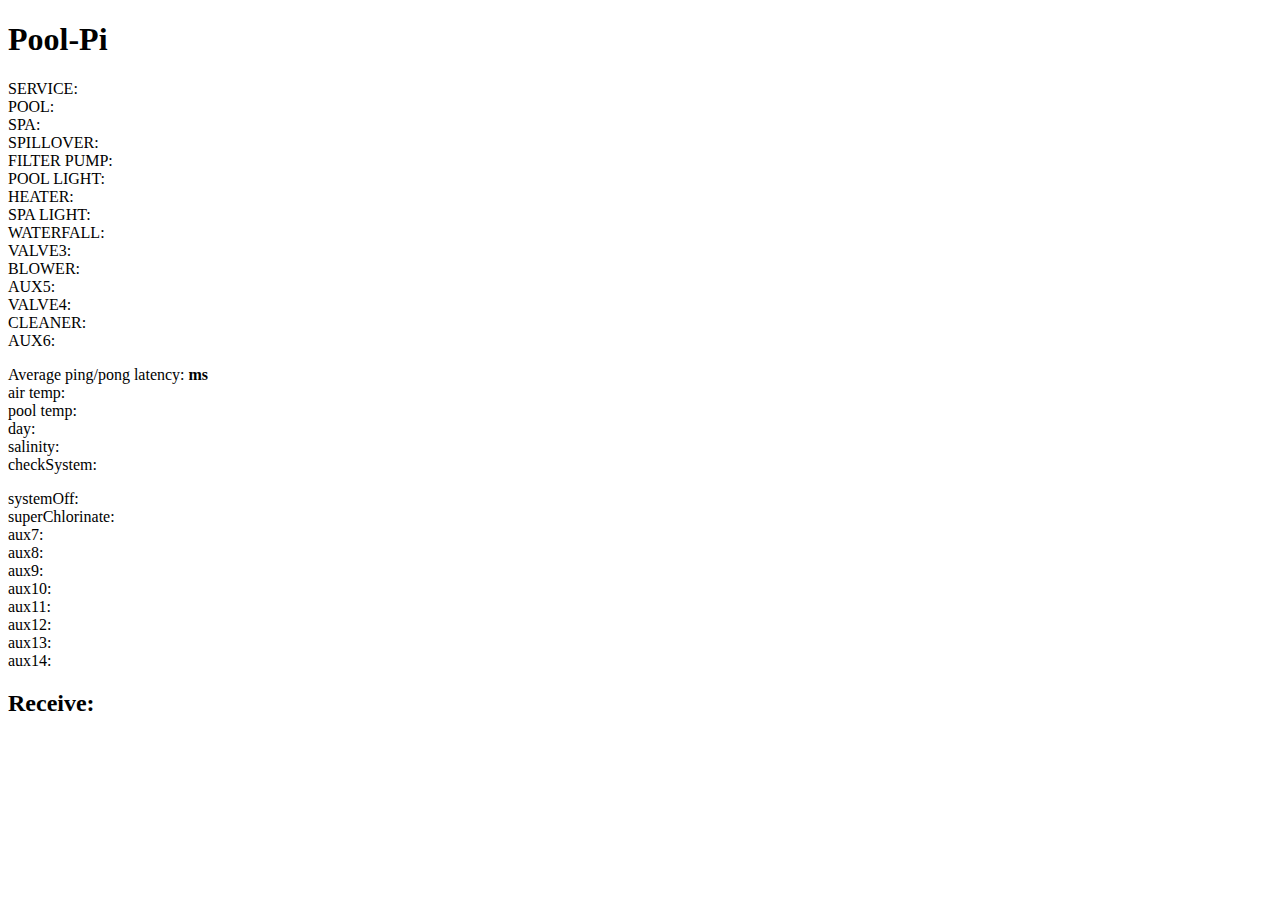
==== commit 0d129a67: "Greatly improved command response. Removed unused web functions." ====
--- a/pool-pi/templates/index.html
+++ b/pool-pi/templates/index.html
@@ -34,26 +34,26 @@
             // Interval function that tests message latency by sending a "ping"
             // message. The server then responds with a "pong" message and the
             // round trip time is measured.
-            var ping_pong_times = [];
-            var start_time;
-            window.setInterval(function () {
-                start_time = (new Date).getTime();
-                $('#transport').text(socket.io.engine.transport.name);
-                socket.emit('my_ping');
-            }, 1000);
+//            var ping_pong_times = [];
+//            var start_time;
+//            window.setInterval(function () {
+//                start_time = (new Date).getTime();
+//                $('#transport').text(socket.io.engine.transport.name);
+//                socket.emit('my_ping');
+//            }, 1000);
 
             // Handler for the "pong" message. When the pong is received, the
             // time from the ping is stored, and the average of the last 30
             // samples is average and displayed.
-            socket.on('my_pong', function () {
-                var latency = (new Date).getTime() - start_time;
-                ping_pong_times.push(latency);
-                ping_pong_times = ping_pong_times.slice(-30); // keep last 30 samples
-                var sum = 0;
-                for (var i = 0; i < ping_pong_times.length; i++)
-                    sum += ping_pong_times[i];
-                $('#ping-pong').text(Math.round(10 * sum / ping_pong_times.length) / 10);
-            });
+//            socket.on('my_pong', function () {
+//                var latency = (new Date).getTime() - start_time;
+//                ping_pong_times.push(latency);
+//                ping_pong_times = ping_pong_times.slice(-30); // keep last 30 samples
+//                var sum = 0;
+//                for (var i = 0; i < ping_pong_times.length; i++)
+//                    sum += ping_pong_times[i];
+//                $('#ping-pong').text(Math.round(10 * sum / ping_pong_times.length) / 10);
+//            });
 
             // Handler for the model update
             socket.on('model', function (msg) {
@@ -69,12 +69,7 @@
                         break;
                         // TODO filter this on backend so it's not sent as JSON
                     }
-                    if (attributeName == "display") {
-                        // Parse display from one line into two
-                        document.getElementById("display1").textContent = msgObj[attributeName].substring(0, 20);
-                        document.getElementById("display2").textContent = msgObj[attributeName].substring(20, 40);
-                        break;
-                    }
+
                     if (typeof (msgObj[attributeName]) == "object") {
                         // Attribute has state and version value (is a button)
                         state = msgObj[attributeName].state;
@@ -104,8 +99,16 @@
                     }
                     else {
                         // Attribute only has state value (is not a button)
-                        // Update corrosponding html
-                        document.getElementById(attributeName).textContent = msgObj[attributeName];
+                        if (attributeName == "display") {
+                            // Parse display from one line into two
+                            document.getElementById("display1").textContent = msgObj[attributeName].substring(0, 20);
+                            document.getElementById("display2").textContent = msgObj[attributeName].substring(20, 40);
+                        }
+                        else {
+
+                            // Update corrosponding html
+                            document.getElementById(attributeName).textContent = msgObj[attributeName];
+                        }
                     }
                 }
             });
@@ -137,60 +140,61 @@
 
 <body>
     <h1>Pool-Pi</h1>
-    <p>
-        <span class="display" id="display1"></span><br>
-        <span class="display" id="display2"></span><br>
-    </p>
-    <p>
+    <div class="panel">
+        <div class="display">
+            <div id="display1"></div>
+            <div id="display2"></div>
+        </div>
         <!-- TODO combine pool/spa/spillover switches -->
         <!-- TODO test led blinking through service -->
-    <div class="switch-row-container">
-        <div class="switch">SERVICE: <switch id="service" href="#" class="toggler off">&nbsp;</switch>
-        </div>
-    </div>
-    <div class="switch-row-container">
-        <div class="switch">POOL: <switch id="pool" href="#" class="toggler off">&nbsp;</switch>
-        </div>
-    </div>
-    <div class="switch-row-container">
-        <div class="switch">SPA: <switch id="spa" href="#" class="toggler off">&nbsp;</switch>
-        </div>
-    </div>
-    <div class="switch-row-container">
-        <div class="switch">SPILLOVER: <switch id="spillover" href="#" class="toggler off">&nbsp;</switch>
-        </div>
-    </div>
-    <div class="switch-row-container">
-        <div class="switch">FILTER PUMP: <switch id="filter" href="#" class="toggler off">&nbsp;</switch>
-        </div>
-    </div>
-    <div class="switch-row-container">
-        <div class="switch">POOL LIGHT: <switch id="lights" href="#" class="toggler off">&nbsp;</switch>
-        </div>
-    </div>
-    <div class="switch-row-container">
-        <div class="switch">HEATER: <switch id="heater1" href="#" class="toggler off">&nbsp;</switch>
-        </div>
-        <div class="switch">SPA LIGHT: <switch id="aux1" href="#" class="toggler off">&nbsp;</switch>
-        </div>
-        <div class="switch">WATERFALL: <switch id="aux4" href="#" class="toggler off">&nbsp;</switch>
-        </div>
-    </div>
-    <div class="switch-row-container">
-        <div class="switch">VALVE3: <switch id="valve3" href="#" class="toggler off">&nbsp;</switch>
-        </div>
-        <div class="switch">BLOWER: <switch id="aux2" href="#" class="toggler off">&nbsp;</switch>
-        </div>
-        <div class="switch">AUX5: <switch id="aux5" href="#" class="toggler off">&nbsp;</switch>
-        </div>
-    </div>
-    <!-- TODO fix size issue -->
-    <div class="switch-row-container">
-        <div class="switch">VALVE4: <switch id="valve4" href="#" class="toggler off"></switch>&nbsp;</switch>
-        </div>
-        <div class="switch">CLEANER: <switch id="aux3" href="#" class="toggler off"></switch>&nbsp;</switch>
-        </div>
-        <div class="switch">AUX6: <switch id="aux6" href="#" class="toggler off"></switch>&nbsp;</switch>
+        <!-- TODO make service LED red -->
+        <div class="switch-row-container">
+            <div class="switch">SERVICE: <switch id="service" href="#" class="toggler off">&nbsp;</switch>
+            </div>
+        </div>
+        <div class="switch-row-container">
+            <div class="switch">POOL: <switch id="pool" href="#" class="toggler off">&nbsp;</switch>
+            </div>
+        </div>
+        <div class="switch-row-container">
+            <div class="switch">SPA: <switch id="spa" href="#" class="toggler off">&nbsp;</switch>
+            </div>
+        </div>
+        <div class="switch-row-container">
+            <div class="switch">SPILLOVER: <switch id="spillover" href="#" class="toggler off">&nbsp;</switch>
+            </div>
+        </div>
+        <div class="switch-row-container">
+            <div class="switch">FILTER PUMP: <switch id="filter" href="#" class="toggler off">&nbsp;</switch>
+            </div>
+        </div>
+        <div class="switch-row-container">
+            <div class="switch">POOL LIGHT: <switch id="lights" href="#" class="toggler off">&nbsp;</switch>
+            </div>
+        </div>
+        <div class="switch-row-container">
+            <div class="switch">HEATER: <switch id="heater1" href="#" class="toggler off">&nbsp;</switch>
+            </div>
+            <div class="switch">SPA LIGHT: <switch id="aux1" href="#" class="toggler off">&nbsp;</switch>
+            </div>
+            <div class="switch">WATERFALL: <switch id="aux4" href="#" class="toggler off">&nbsp;</switch>
+            </div>
+        </div>
+        <div class="switch-row-container">
+            <div class="switch">VALVE3: <switch id="valve3" href="#" class="toggler off">&nbsp;</switch>
+            </div>
+            <div class="switch">BLOWER: <switch id="aux2" href="#" class="toggler off">&nbsp;</switch>
+            </div>
+            <div class="switch">AUX5: <switch id="aux5" href="#" class="toggler off">&nbsp;</switch>
+            </div>
+        </div>
+        <div class="switch-row-container">
+            <div class="switch">VALVE4: <switch id="valve4" href="#" class="toggler off">&nbsp;</switch>
+            </div>
+            <div class="switch">CLEANER: <switch id="aux3" href="#" class="toggler off">&nbsp;</switch>
+            </div>
+            <div class="switch">AUX6: <switch id="aux6" href="#" class="toggler off">&nbsp;</switch>
+            </div>
         </div>
     </div>
 
@@ -220,4 +224,4 @@
     <div id="log"></div>
 </body>
 
-</html>+</html>
